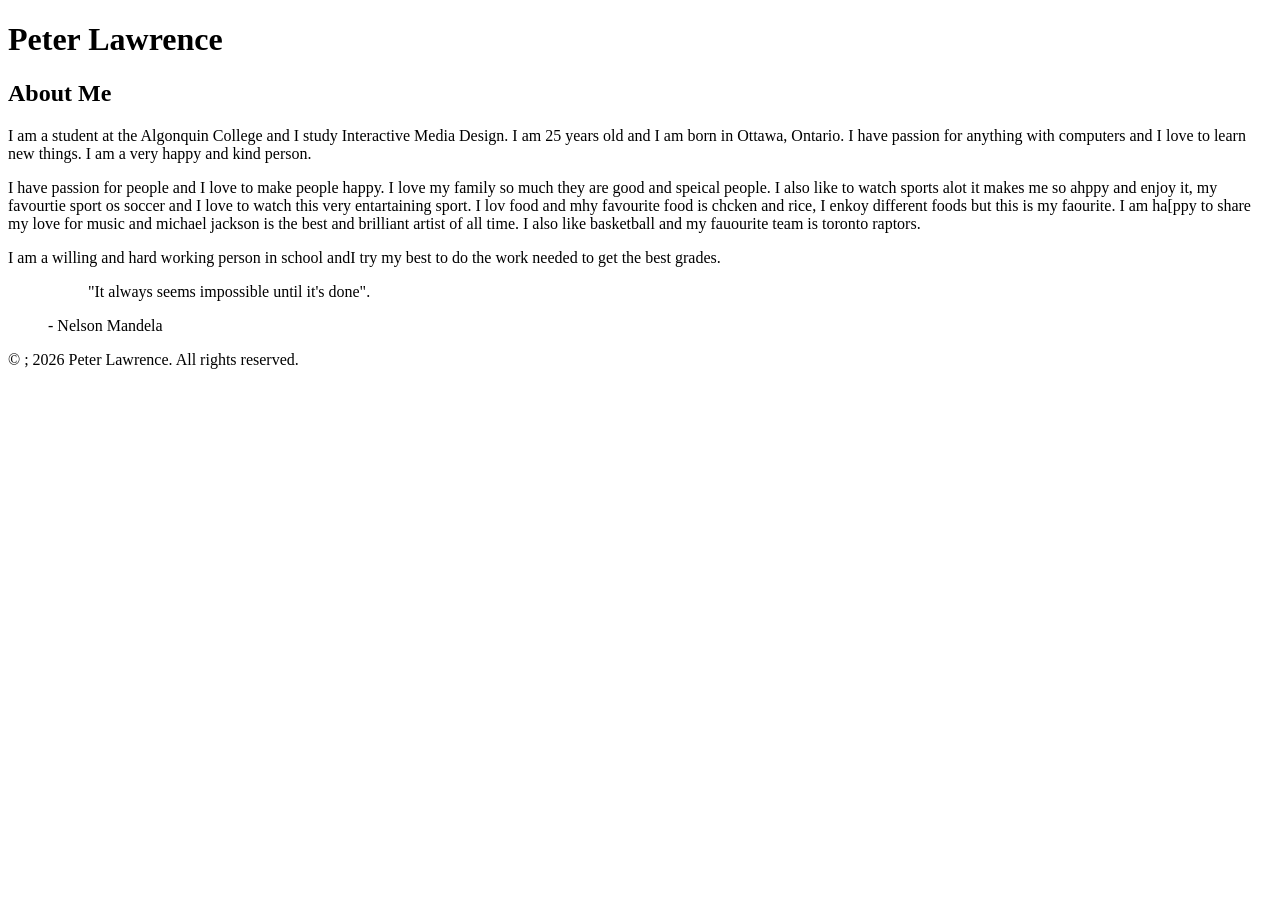
==== html-assignment/index.html @ d811bacb "html-assignment" ====
<!DOCTYPE html>
<html lang="en">
<head>
    <meta charset="UTF-8">
    <meta name="viewport" content="width=device-width, initial-scale=1.0">
    <title>Document</title>
</head>
<body>
 <header>
    <h1>Peter Lawrence</h1>
 </header> 
 <artcle>
    <h2>About Me</h2>
    <p>I am a student at the Algonquin College and I study Interactive Media Design.
        I am 25 years old and I am born in Ottawa, Ontario. I have passion for anything with computers and I love to learn new things. I am a very happy and kind person.
    </p>
    <p>
I have passion for people and I love to make people happy. I love my family so much they are good and speical people. I also like to watch sports alot it makes me so ahppy and enjoy it, my favourtie sport os soccer and I love to watch this very entartaining sport. 
I lov food and mhy favourite food is chcken and rice, I enkoy different foods but this is my faourite. I am ha[ppy to share my love for music and michael jackson is the best and brilliant artist of all time. I also like basketball and my fauourite team is toronto raptors. 
</p>
I am a willing and hard working person in school andI try my best to do the work needed to get the best grades.
 </artcle>  
 <figure> 
    <blockquote>
        <p> "It always seems impossible until it's done".
    </blockquote>
    <figcaption> - Nelson Mandela</figcaption>
 </figure>
 <footer>
    <p>&copy ; 2026 Peter Lawrence. All rights reserved.</p>
 </footer>
</body>
</html>
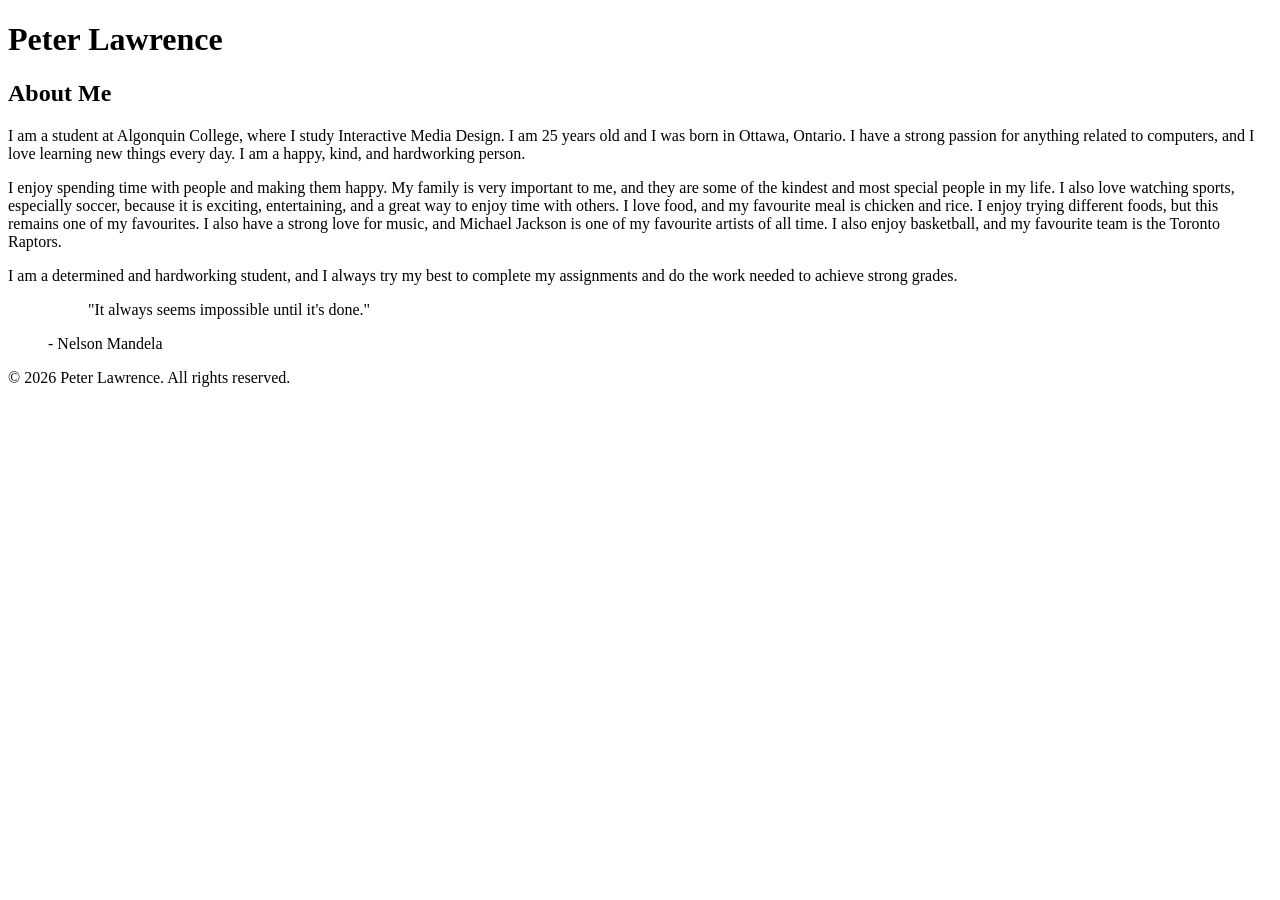
==== commit 6d8a793e: "Commit added assignment.py" ====
--- a/html-assignment/index.html
+++ b/html-assignment/index.html
@@ -3,31 +3,45 @@
 <head>
     <meta charset="UTF-8">
     <meta name="viewport" content="width=device-width, initial-scale=1.0">
-    <title>Document</title>
+    <title>Peter Lawrence | About Me</title>
 </head>
 <body>
- <header>
-    <h1>Peter Lawrence</h1>
- </header> 
- <artcle>
-    <h2>About Me</h2>
-    <p>I am a student at the Algonquin College and I study Interactive Media Design.
-        I am 25 years old and I am born in Ottawa, Ontario. I have passion for anything with computers and I love to learn new things. I am a very happy and kind person.
-    </p>
-    <p>
-I have passion for people and I love to make people happy. I love my family so much they are good and speical people. I also like to watch sports alot it makes me so ahppy and enjoy it, my favourtie sport os soccer and I love to watch this very entartaining sport. 
-I lov food and mhy favourite food is chcken and rice, I enkoy different foods but this is my faourite. I am ha[ppy to share my love for music and michael jackson is the best and brilliant artist of all time. I also like basketball and my fauourite team is toronto raptors. 
-</p>
-I am a willing and hard working person in school andI try my best to do the work needed to get the best grades.
- </artcle>  
- <figure> 
-    <blockquote>
-        <p> "It always seems impossible until it's done".
-    </blockquote>
-    <figcaption> - Nelson Mandela</figcaption>
- </figure>
- <footer>
-    <p>&copy ; 2026 Peter Lawrence. All rights reserved.</p>
- </footer>
+    <header>
+        <h1>Peter Lawrence</h1>
+    </header>
+
+    <main>
+        <article>
+            <h2>About Me</h2>
+            <p>
+                I am a student at Algonquin College, where I study Interactive Media Design.
+                I am 25 years old and I was born in Ottawa, Ontario. I have a strong passion for anything related to computers,
+                and I love learning new things every day. I am a happy, kind, and hardworking person.
+            </p>
+            <p>
+                I enjoy spending time with people and making them happy. My family is very important to me, and they are some of the
+                kindest and most special people in my life. I also love watching sports, especially soccer, because it is exciting,
+                entertaining, and a great way to enjoy time with others. I love food, and my favourite meal is chicken and rice.
+                I enjoy trying different foods, but this remains one of my favourites. I also have a strong love for music,
+                and Michael Jackson is one of my favourite artists of all time. I also enjoy basketball, and my favourite team is the
+                Toronto Raptors.
+            </p>
+            <p>
+                I am a determined and hardworking student, and I always try my best to complete my assignments and do the work needed
+                to achieve strong grades.
+            </p>
+        </article>
+
+        <figure>
+            <blockquote>
+                <p>"It always seems impossible until it's done."</p>
+            </blockquote>
+            <figcaption>- Nelson Mandela</figcaption>
+        </figure>
+    </main>
+
+    <footer>
+        <p>&copy; 2026 Peter Lawrence. All rights reserved.</p>
+    </footer>
 </body>
 </html>
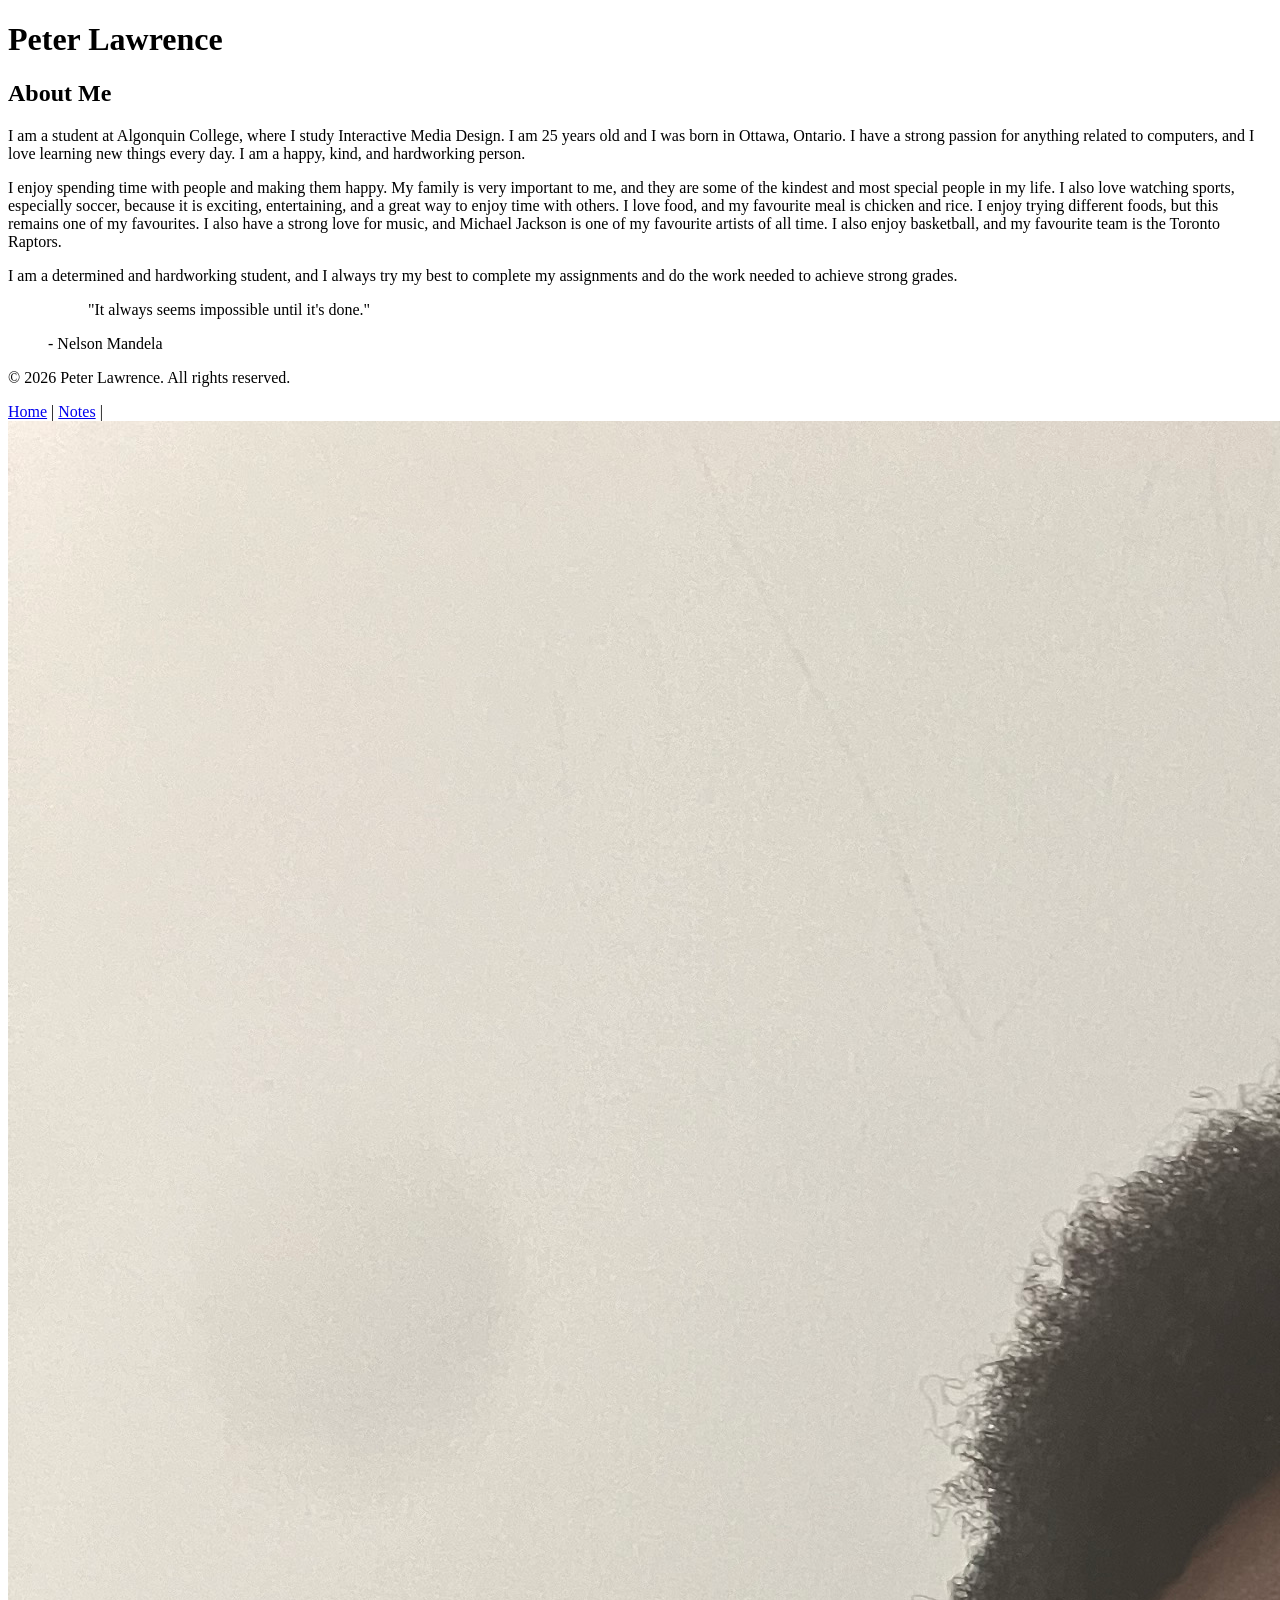
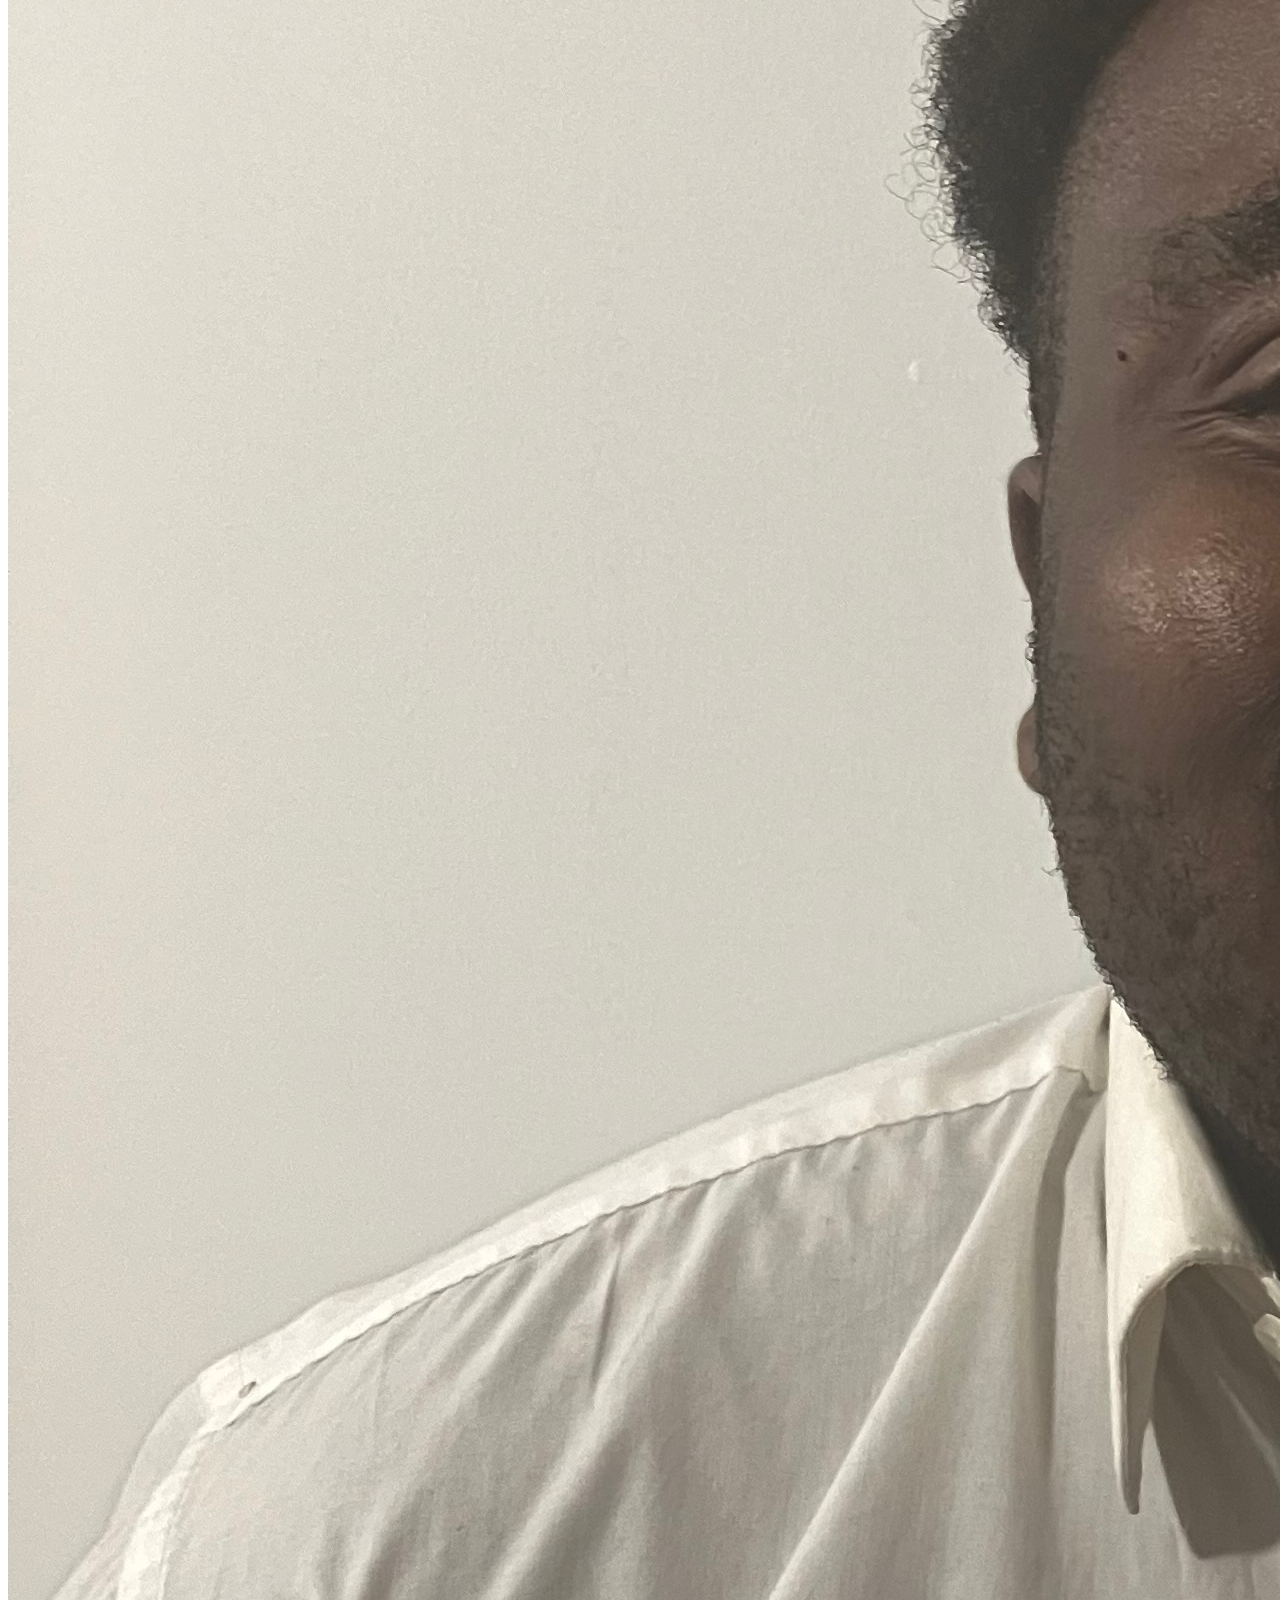
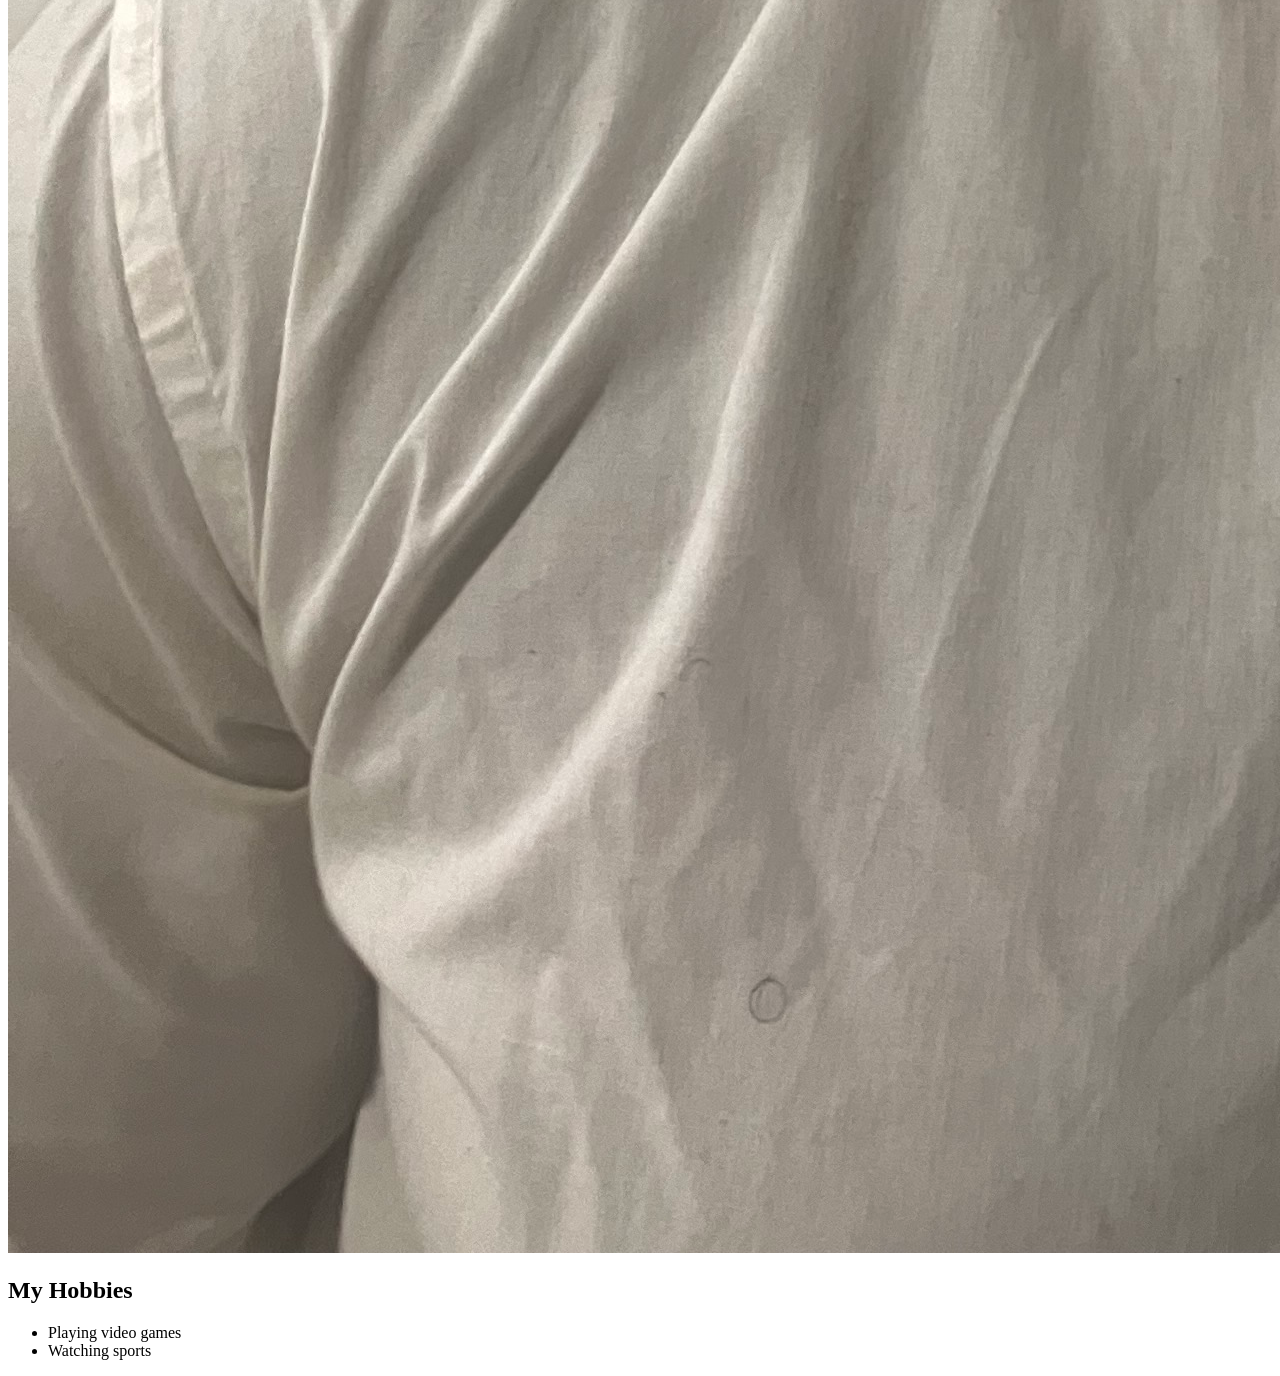
==== commit 74b9903f: "Message" ====
--- a/html-assignment/index.html
+++ b/html-assignment/index.html
@@ -43,5 +43,20 @@
     <footer>
         <p>&copy; 2026 Peter Lawrence. All rights reserved.</p>
     </footer>
+
 </body>
+<nav>
+    <a href="index.html">Home</a> |
+    <a href="notes.html">Notes</a> |
+    </nav>
+<section>
+    <img src="images/me.jpg.jpeg" alt="A photo of myself">
+
+    <h2>My Hobbies</h2>
+    <ul>
+        <li>Playing video games</li>
+        <li>Watching sports</li>
+    </ul>
+</section>
+
 </html>
